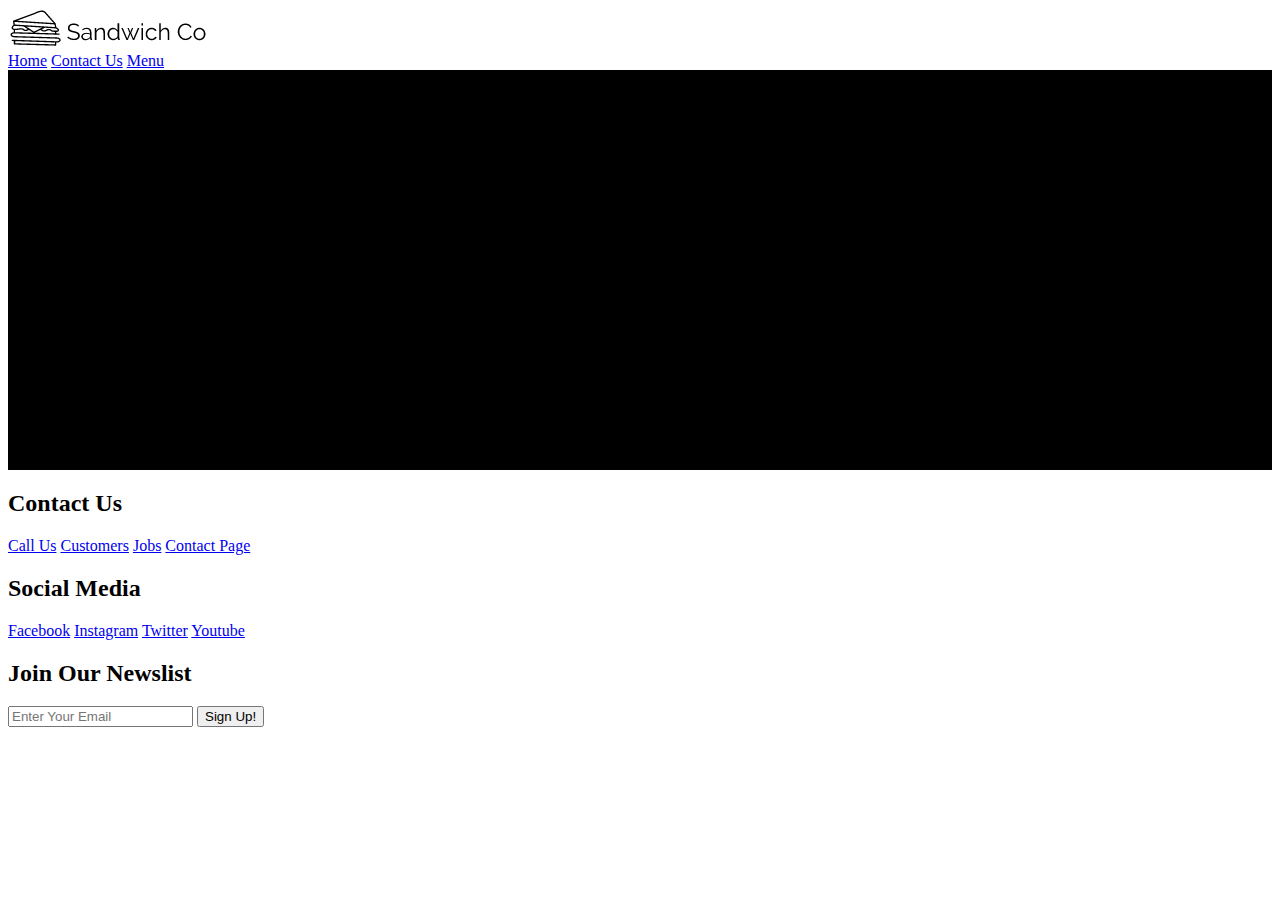
==== ContactUs.html @ f602ab65 "Add files via upload" ====
<!DOCTYPE html>
<html lang="en" dir="ltr">
  <head>
    <meta charset="utf-8">
    <meta name="viewport" content="width=device-width, initial-scale=1.0">
    <link rel="stylesheet" href="CSS/Web2Main.css">
    <title>ContactUS</title>
  </head>
  <body>
      <!-- Header of the page -->
      <header>
        <div class="nav-bar">
          <a href="#" class="logo"><img src="SCo.png" alt="logo"></a>
          <div class="navigation">
            <div class="nav-items">
              <a href="HomePage.html">Home</a>
              <a href="ContactUS.html">Contact Us</a>
              <a href="Menu.html">Menu</a>
            </div>
          </div>
        </div>
      </header>

      <div style="height:25rem;width:100%;background-color: black">
      </div>


      <footer>
        <div class="footer">

          <div class="footer-heading column-1">
            <h2>Contact Us</h2>
            <a href="tel:1112223333">Call Us</a>
            <a href="#">Customers</a>
            <a href="#">Jobs</a>
            <a href="ContactUs.html">Contact Page</a>
          </div>

          <div class="footer-heading column-2">
            <h2>Social Media</h2>
            <a href="#">Facebook</a>
            <a href="#">Instagram</a>
            <a href="#">Twitter</a>
            <a href="#">Youtube</a>
          </div>

          <div class="footer-heading footer-email-list">
            <h2>Join Our Newslist</h2>
            <input type="email" placeholder="Enter Your Email" id="email-signup">
            <input type="submit" id="email-signup-btn" value="Sign Up!">
          </div>

        </div>

      </footer>

  </body>
</html>
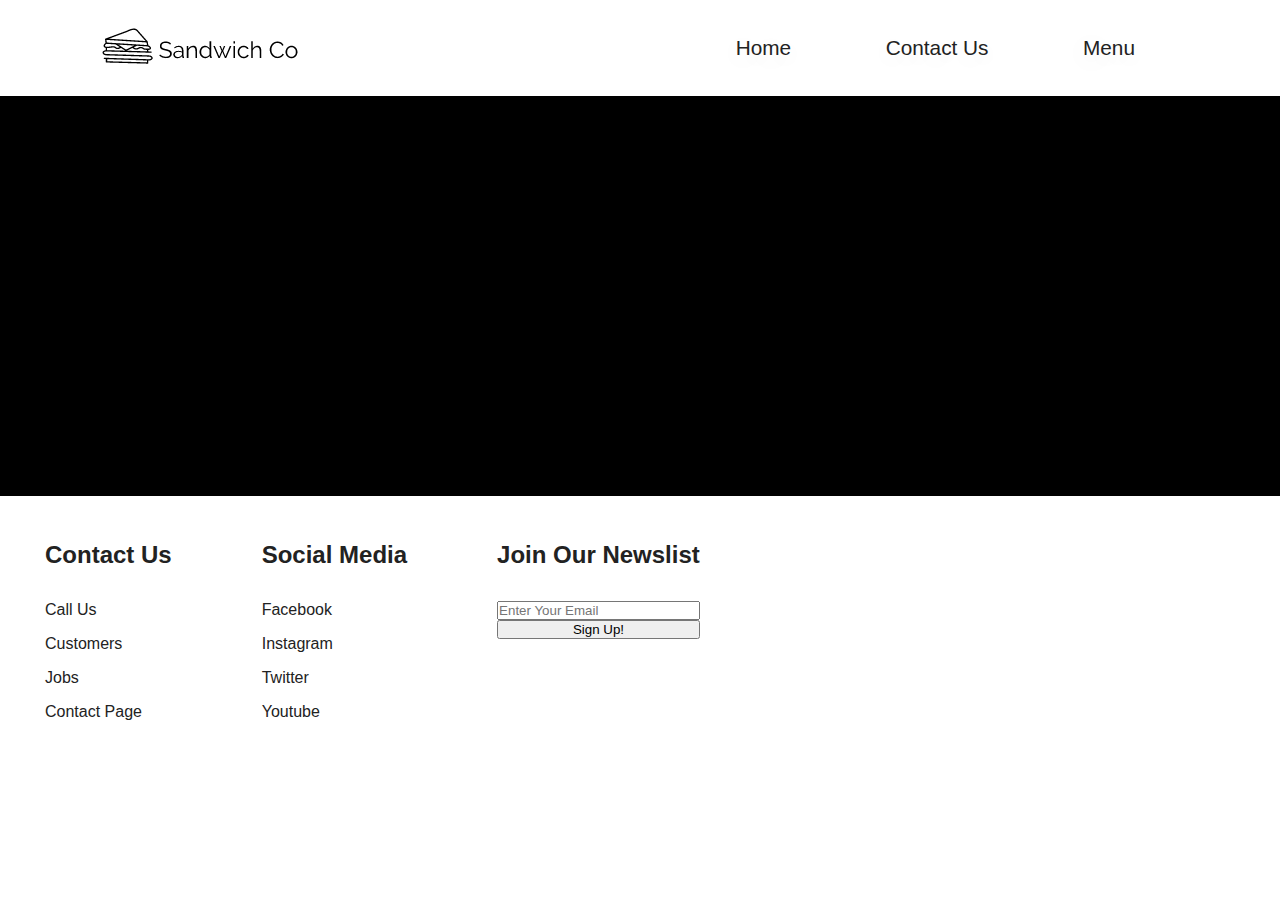
==== commit 72fc6e9c: "Update ContactUs.html" ====
--- a/ContactUs.html
+++ b/ContactUs.html
@@ -13,8 +13,8 @@
           <a href="#" class="logo"><img src="SCo.png" alt="logo"></a>
           <div class="navigation">
             <div class="nav-items">
-              <a href="HomePage.html">Home</a>
-              <a href="ContactUS.html">Contact Us</a>
+              <a href="index.html">Home</a>
+              <a href="ContactUs.html">Contact Us</a>
               <a href="Menu.html">Menu</a>
             </div>
           </div>
--- a/CSS/Web2Main.css
+++ b/CSS/Web2Main.css
@@ -0,0 +1,169 @@
+/** CSS Variables */
+:root {
+  --white-color: #fff;
+  --dark-color: #222;
+
+  --text-shadow: 0 5px 25px rgba(0, 0, 0, 0.1);
+}
+
+
+/* Main CSS */
+*{
+  margin: 0;
+  padding: 0;
+  box-sizing: border-box;
+  font-family: sans-serif;
+}
+
+body {
+  background: var(--white-color);
+}
+
+/** Header */
+header {
+  z-index: 10;
+  position: sticky;
+  background-color: var(--white-color);
+  width: 100%;
+  height: 6rem;
+  top: 0;
+  left: 0;
+  display: flex;
+  justify-content: center;
+}
+
+/* Code for navigation bar inside header div */
+header .nav-bar {
+  position: sticky;
+  width: 100%;
+  display: flex;
+  align-items: center;
+  justify-content: space-between;
+  padding: 0 100px;
+}
+
+/* Code for the navigation links */
+.navigation .nav-items a {
+  color: var(--dark-color);
+  font-size: 1.3em;
+  text-decoration: none;
+  text-shadow: var(--text-shadow);
+}
+
+/* provides margin around the links(excluding last child)*/
+.navigation .nav-items a:not(last-child){
+  margin: 45px;
+}
+
+/* Swiper CSS */
+.swiper {
+  /* margin-top: 6rem; */
+  width: 100%;
+  height: 75rem;
+  position: relative;
+}
+
+.swiper-slide {
+
+  postiion: relative;
+  z-index: 1;
+
+  color: var(--white-color);
+  font-size: 100px;
+  text-shadow: var(--text-shadow);
+  background: var(--white-color);
+
+  text-align: left;
+  display: flex;
+  justify-content: start;
+  align-items: start;
+}
+
+.swiper-slide img {
+  z-index: -1;
+  position: absolute;
+  display: block;
+  width: 100%;
+  height: 100%;
+  object-fit: cover;
+}
+
+/* Third Slide button */
+
+.menu-btn {
+ position: absolute;
+ top: 50%;
+ left: 50%;
+ transform: translate(-50%, -50%);
+ background-color: transparent;
+ background-repeat: no-repeat;
+ color: var(--white-color);
+ font-size: 120px;
+ padding: 16px 30px;
+ border: none;
+ cursor: pointer;
+ border-radius: 10px;
+ text-align: center;
+ outline: none;
+}
+
+.menu-btn:hover {
+  background-color: transparent;
+  background-repeat: no-repeat;
+  color: white;
+}
+
+/**Information section*/
+.info-section {
+  position: relative;
+  height: 25rem;
+  width: 100%;
+  background-color: var(--dark-color);
+  color: var(--white-color);
+  font-size: 20px;
+}
+
+/*Footer info */
+.footer-container{
+  background-color: var(--dark-color);
+  padding-bottom: 4rem;
+}
+
+.footer {
+  width: 100%;
+  height: 20rem;
+  background-color: var(--white-color);
+  color: var(--dark-color);
+  display: flex;
+  flex-wrap: wrap;
+  justify-content: start;
+  margin: 0 auto;
+}
+
+.footer-heading {
+  display: flex;
+  flex-direction: column;
+  margin-right: 4rem;
+}
+
+.footer-heading h2 {
+  margin-bottom: 2rem;
+}
+
+.footer-heading a {
+  color: var(--dark-color);
+  text-decoration: none;
+  margin-bottom: 1rem;
+}
+
+.footer-heading a:hover {
+  color: orange;
+}
+
+.footer-email-list h2{
+  margin-bottom: 2rem;
+}
+
+.footer .footer-heading:not(last-child){
+  margin: 45px;
+}
